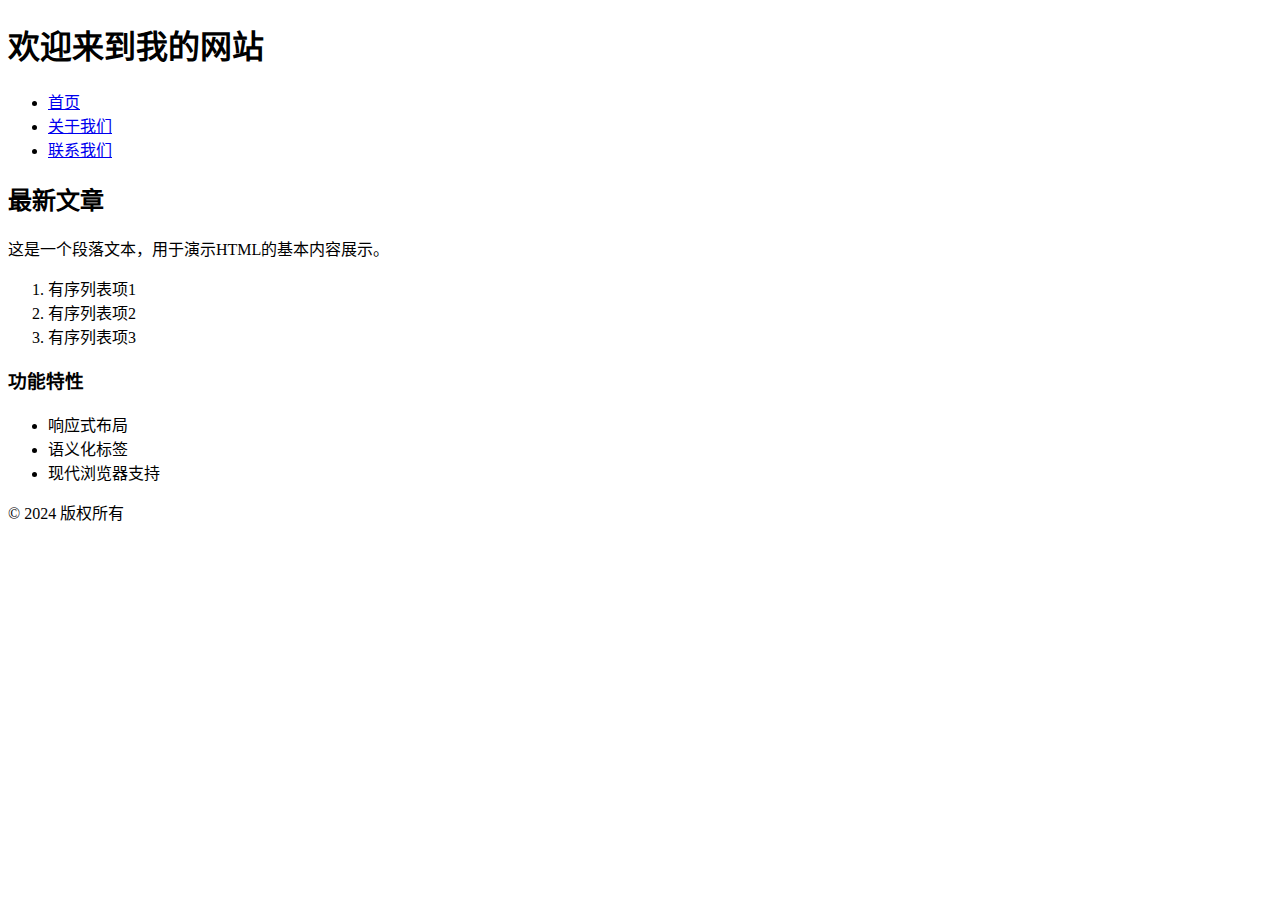
==== 111.html @ 277a5af7 "first commit" ====
<!DOCTYPE html>
<html lang="zh-CN">
<head>
    <meta charset="UTF-8">
    <meta name="viewport" content="width=device-width, initial-scale=1.0">
    <title>HTML示例文档</title>
</head>
<body>
    <header>
        <h1>欢迎来到我的网站</h1>
        <nav>
            <ul>
                <li><a href="#">首页</a></li>
                <li><a href="#">关于我们</a></li>
                <li><a href="#">联系我们</a></li>
            </ul>
        </nav>
    </header>

    <main>
        <article>
            <h2>最新文章</h2>
            <p>这是一个段落文本，用于演示HTML的基本内容展示。</p>
            <ol>
                <li>有序列表项1</li>
                <li>有序列表项2</li>
                <li>有序列表项3</li>
            </ol>
        </article>

        <section>
            <h3>功能特性</h3>
            <ul>
                <li>响应式布局</li>
                <li>语义化标签</li>
                <li>现代浏览器支持</li>
            </ul>
        </section>
    </main>

    <footer>
        <p>© 2024 版权所有</p>
    </footer>
</body>
</html>
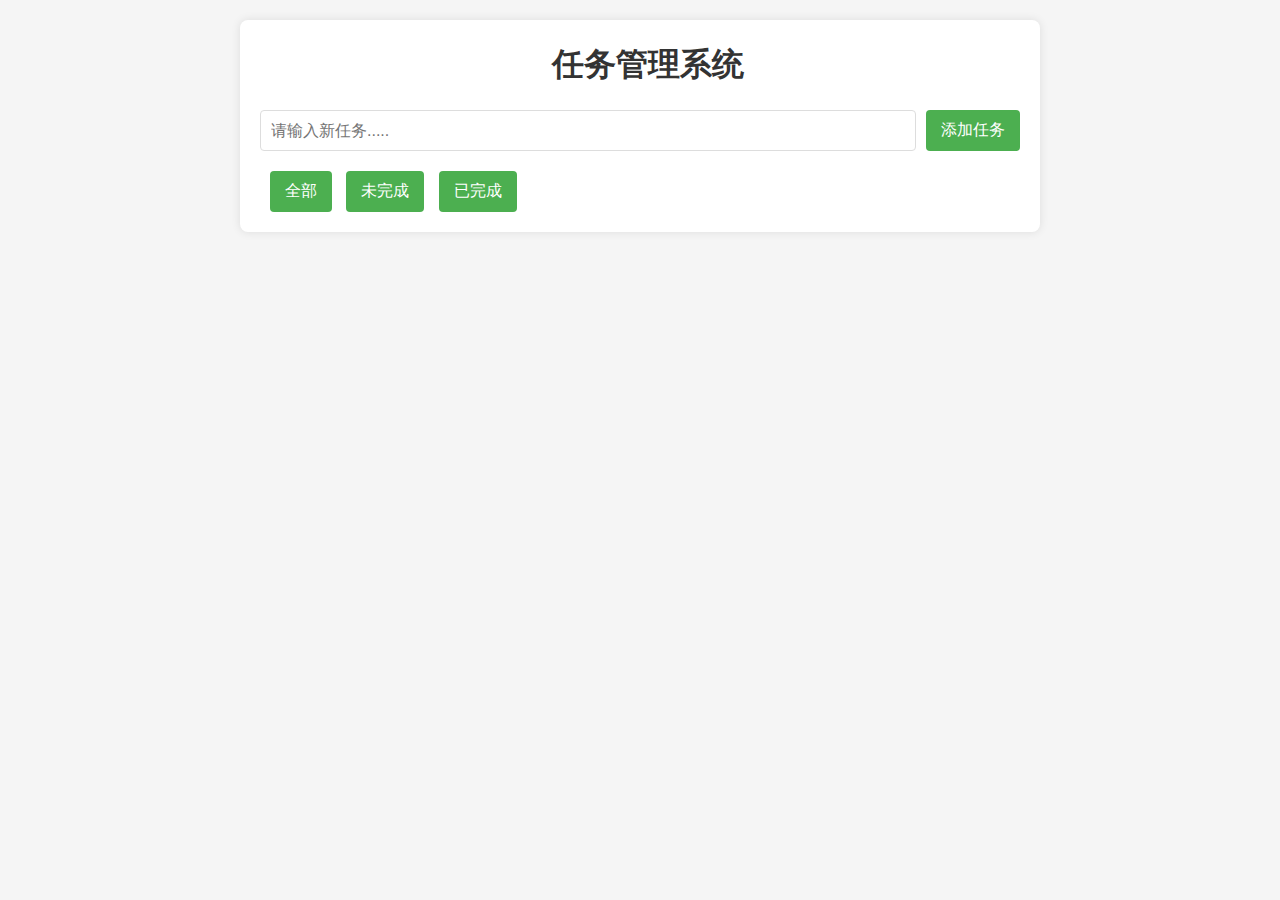
==== commit 11cfd4c6: "second commit" ====
--- a/111.html
+++ b/111.html
@@ -1,45 +1,31 @@
 <!DOCTYPE html>
-<html lang="zh-CN">
+<html lang="en">
 <head>
     <meta charset="UTF-8">
     <meta name="viewport" content="width=device-width, initial-scale=1.0">
-    <title>HTML示例文档</title>
+    <title>Document</title>
+    <link rel="stylesheet" href="./111.css">
 </head>
 <body>
-    <header>
-        <h1>欢迎来到我的网站</h1>
-        <nav>
-            <ul>
-                <li><a href="#">首页</a></li>
-                <li><a href="#">关于我们</a></li>
-                <li><a href="#">联系我们</a></li>
-            </ul>
-        </nav>
-    </header>
+    <div class="container">
+        <div class="header">
+            <img src="./img/pic2.png" alt="" class="logo">
+            <h1>任务管理系统</h1>
+        </div>
 
-    <main>
-        <article>
-            <h2>最新文章</h2>
-            <p>这是一个段落文本，用于演示HTML的基本内容展示。</p>
-            <ol>
-                <li>有序列表项1</li>
-                <li>有序列表项2</li>
-                <li>有序列表项3</li>
-            </ol>
-        </article>
+        <div class="input-seciton">
+            <input type="text" id="taskInput" placeholder="请输入新任务.....">
+            <button id="addBtn">添加任务</button>
+        </div>
 
-        <section>
-            <h3>功能特性</h3>
-            <ul>
-                <li>响应式布局</li>
-                <li>语义化标签</li>
-                <li>现代浏览器支持</li>
-            </ul>
-        </section>
-    </main>
-
-    <footer>
-        <p>© 2024 版权所有</p>
-    </footer>
+        <div class="task-controls">
+            <div class="task-filters">
+                <button id="filterAll">全部</button>
+                <button id="filterActive">未完成</button>
+                <button id="filterCompleted">已完成</button>
+            </div>
+        </div>
+    </div>
+    <script src="./js/app1.js"></script>
 </body>
 </html>--- a/111.css
+++ b/111.css
@@ -0,0 +1,55 @@
+* {
+    box-sizing: border-box;
+    margin: 0;
+    padding: 0;
+    font-family: "Microsoft YaHei", sans-serif;
+}
+
+body {
+    background-color: #f5f5f5;
+    padding: 20px;
+}
+.container {
+    max-width: 800px;
+    margin: 0 auto;
+    background-color: white;
+    padding: 20px;
+    border-radius: 8px;
+    box-shadow: 0 0 10px rgba(0, 0, 0, 0.1);
+}
+.header {
+    display: flex;
+    align-items: center;
+    justify-content: center;
+    margin-bottom: 20px;
+}
+.logo {
+    height: 50px;
+    margin-right: 15px;
+}
+h1 {
+    text-align: center;
+    color: #333;
+    margin: 0;
+}
+.input-seciton {
+    display: flex;
+    margin-bottom: 20px;
+}
+#taskInput {
+   flex: 1;
+   padding: 10px; 
+   border: 1px solid #ddd;
+   border-radius: 4px;
+   font-size: 16px;
+}
+button {
+    background-color: #4caf50;
+    color: white;
+    border: none;
+    padding: 10px 15px;
+    margin-left: 10px;
+    border-radius: 4px;
+    cursor: pointer;
+    font-size: 16px;
+}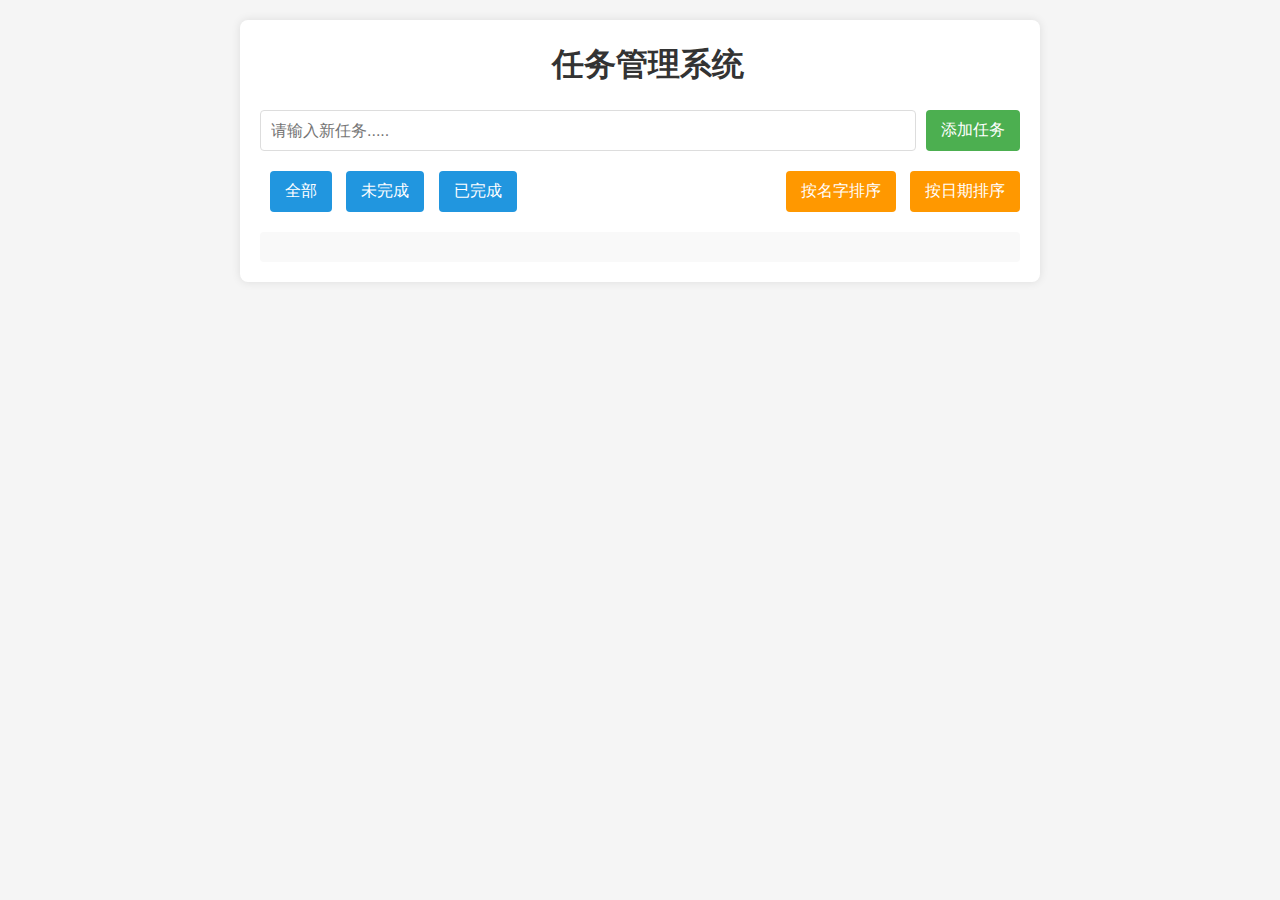
==== commit f46b1210: "test2" ====
--- a/111.html
+++ b/111.html
@@ -24,8 +24,16 @@
                 <button id="filterActive">未完成</button>
                 <button id="filterCompleted">已完成</button>
             </div>
+            <div class="task-sorts">
+                <button id="sortByName">按名字排序</button>
+                <button id="sortByDate">按日期排序</button>
+            </div>
         </div>
+        <ul id="taskList">
+
+        </ul>
+        <div class="stats" id="status"></div>
     </div>
-    <script src="./js/app1.js"></script>
+    <script src="./app1.js"></script>
 </body>
 </html>--- a/111.css
+++ b/111.css
@@ -52,4 +52,69 @@
     border-radius: 4px;
     cursor: pointer;
     font-size: 16px;
+}
+button:hover {
+    background-color: #45a049;
+}
+.task-controls {
+    display: flex;
+    justify-content: space-between;
+    margin-bottom: 10px;
+}
+.task-filters button {
+    background-color: #2196df
+
+}
+.task-filters button:hover {
+    background-color: #0b7dda;
+}
+.task-sorts button {
+    background-color: #ff9800;
+}
+.task-sorts button:hover {
+  background-color: #e68a00; 
+}
+ul {
+    list-style-type: none;
+}
+li {
+    padding: 12px;
+    margin-bottom: 10px;
+    background-color: #f9f9f9;
+    border-radius: 4px;
+    display: flex;
+    justify-content: space-between;
+    align-items: center;
+}
+li.completed {
+    text-decoration: line-through;
+    color: #888;
+    background-color: #f0f0f0;
+}
+.task-text {
+    flex: 1;
+    margin-right: 10px;
+}
+.task-actions button {
+    padding: 5px 10px;
+    font-size: 14px;
+}
+.delete-btn {
+    background-color: #f44336;
+}
+.delete-btn:hover {
+    background-color: #da190b;
+}
+.complete-btn {
+    background-color: #4CAF50;
+}
+.edit-btn {
+    background-color: #2196F3;
+}
+.stats {
+    margin-top: 20px;
+    padding: 15px;
+    background-color: #f9f9f9;
+    border-radius: 4px;
+    text-align: center;
 }